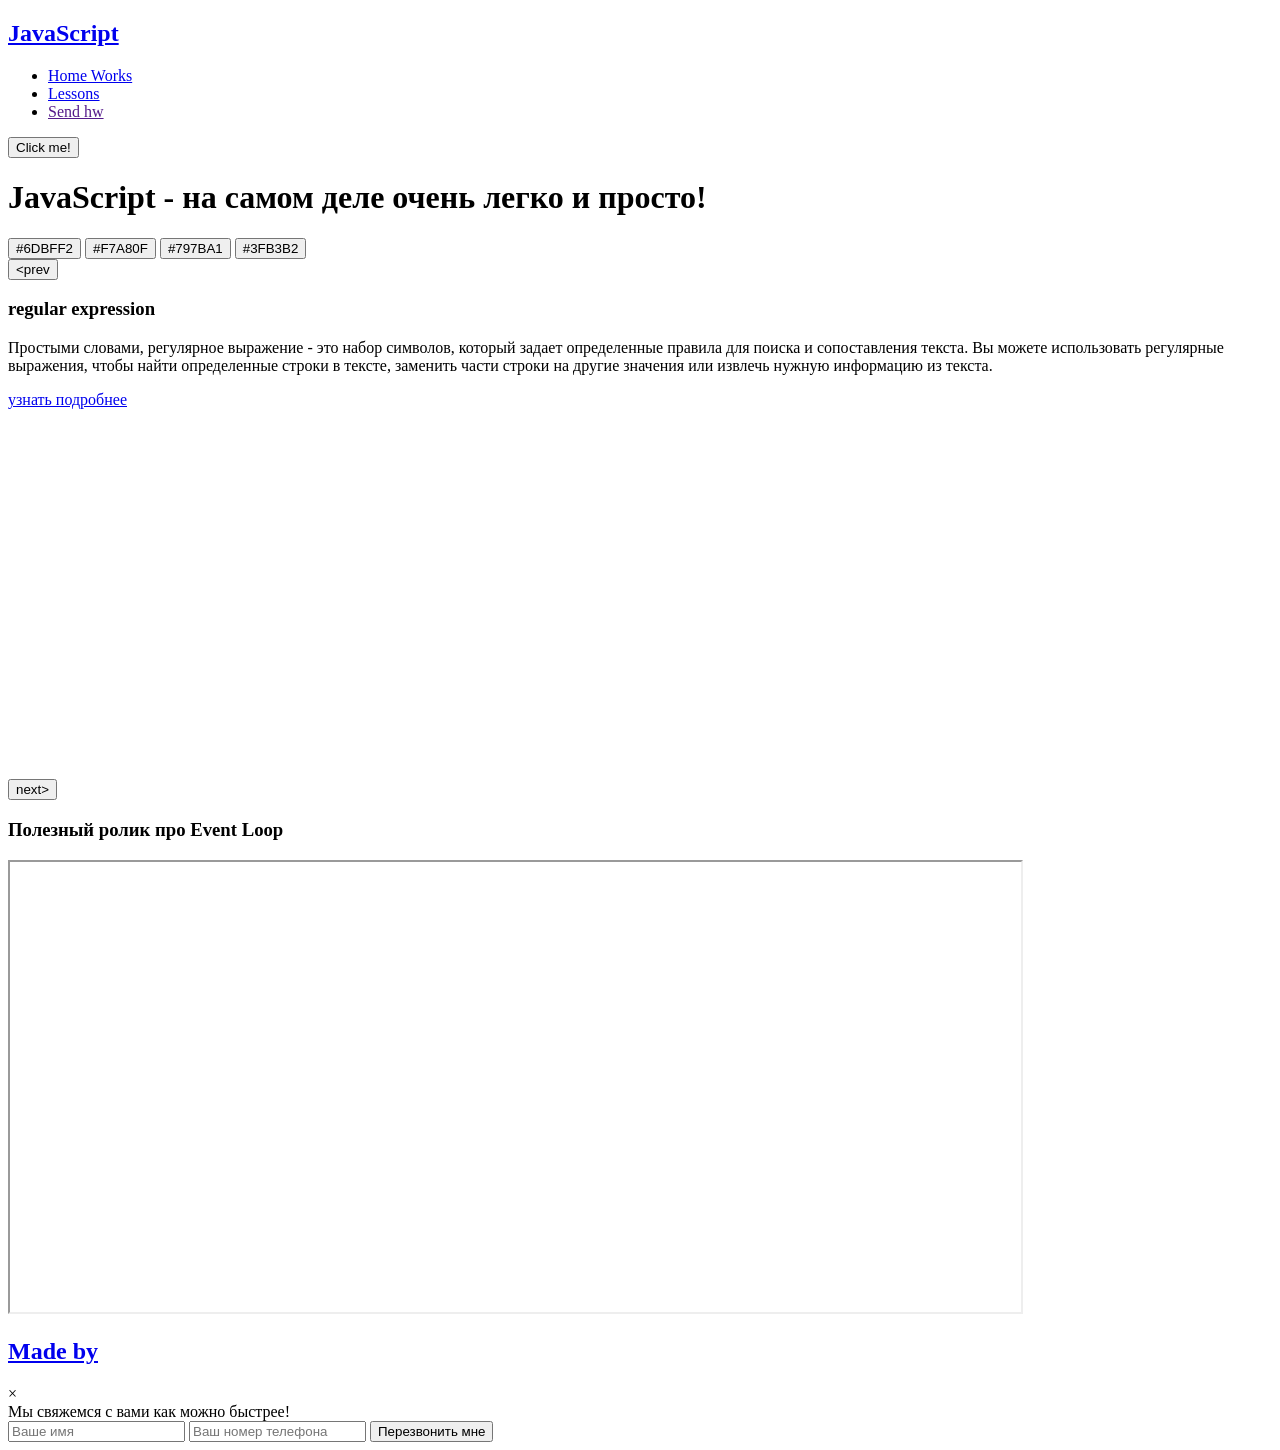
==== iuca_js3ProgrammingLanguages1-master/index.html @ 6f456d64 "Add files via upload" ====
<!DOCTYPE html>
<html lang="en">
<head>
    <meta charset="UTF-8">
    <title>Java Script</title>
    <link rel="stylesheet" href="css/style.css">
    <link rel="stylesheet" href="css/core.css">
</head>
<body>

<div class="wrapper">
    <div class="header">
        <div class="container">
            <div class="inner_header">
                <a href="index.html">
                    <div class="logotype">
                        <h2>JavaScript</h2>
                    </div>
                </a>
                <ul class="menu">
                    <li class="menu_link">
                        <a href="pages/home_works.html">Home Works</a>
                    </li>
                    <li class="menu_link">
                        <a href="pages/lessons.html">Lessons</a>
                    </li>
                    <li class="menu_link">
                        <a href="" target="_blank">Send hw</a>
                    </li>
                </ul>
                <button class="btn" id="btn-get">Click me!</button>
            </div>
        </div>
    </div>
    <div class="main_block">
        <div class="container">
            <div class="inner_main">
                <h1><strong id="js-color">JavaScript</strong> - на самом деле очень легко и просто!</h1>
                <div class="colors-buttons">
                    <button class="btn btn-color"></button>
                    <button class="btn btn-color"></button>
                    <button class="btn btn-color"></button>
                    <button class="btn btn-color"></button>
                </div>
            </div>
        </div>
    </div>
    <div class="slider_block">
        <div class="container">
            <div class="inner_slider">
                <div class="slider">
                    <button class="btn-slide" id="prev">&lt;prev</button>
                    <div class="slide active_slide">
                        <div class="slide_card">
                            <h3>regular expression</h3>
                            <p>Простыми словами, регулярное выражение - это набор символов, который задает определенные правила для поиска и сопоставления текста. Вы можете использовать регулярные выражения, чтобы найти определенные строки в тексте, заменить части строки на другие значения или извлечь нужную информацию из текста.</p>
                            <a href="https://developer.mozilla.org/ru/docs/Web/JavaScript/Guide/Regular_expressions" target="_blank">узнать подробнее</a>
                        </div>
                    </div>
                    <div class="slide">
                        <div class="slide_card">
                            <h3>recursion</h3>
                            <p>Простыми словами, рекурсия - это, когда функция делает повторяющиеся вызовы самой себя для решения задачи, пока не достигнет определенного условия выхода из рекурсии.</p>
                            <a href="https://learn.javascript.ru/recursion" target="_blank">узнать подробнее</a>
                        </div>
                    </div>
                    <div class="slide">
                        <div class="slide_card">
                            <h3>json</h3>
                            <p>Простыми словами, JSON - это способ представления данных в виде текста, чтобы они могли быть легко поняты и использованы различными программами. Он использует простые правила для описания объектов и массивов, а также для представления простых типов данных, таких как строки, числа, логические значения и т.д.</p>
                            <a href="https://developer.mozilla.org/ru/docs/Learn/JavaScript/Objects/JSON" target="_blank">узнать подробнее</a>
                        </div>
                    </div>
                    <div class="slide">
                        <div class="slide_card">
                            <h3>event loop</h3>
                            <p>Простыми словами, event loop похож на дежурного, который непрерывно проверяет, произошло ли какое-либо событие, и реагирует на него, когда оно происходит. Он имеет список задач, которые нужно выполнить, и он перебирает этот список событий одно за другим, обрабатывая каждое событие, когда оно наступает.</p>
                            <a href="https://highload.today/kak-ustroen-event-loop-v-javascript-parallelnaya-model-i-tsikl-sobytij/" target="_blank">узнать подробнее</a>
                        </div>
                    </div>
                    <button class="btn-slide" id="next">next&gt;</button>
                </div>
            </div>
        </div>
    </div>

    <div class="botlle">
        <div class="container">
            <div class="bottle_inner">
                <a href="pages/monster.html">
                    <div class="bowl">
                        <div class="shadow"></div>
                        <div class="liquid"></div>

                    </div>
                </a>
            </div>
        </div>
    </div>

    <div class="block_video">
        <div class="container">
            <h3>Полезный ролик про Event Loop</h3>
            <div class="inner_block_video">
                <iframe width="80%" height="450" src="https://www.youtube.com/embed/zDlg64fsQow" title="YouTube video player" frameborder="2" allow="autoplay; clipboard-write; encrypted-media; gyroscope; picture-in-picture; web-share" allowfullscreen></iframe>
            </div>
        </div>
    </div>

    <div class="footer">
        <div class="container">
            <a href="#" target="_blank">
                <div class="inner_footer">
                    <h2>Made by </h2>
                </div>
            </a>
        </div>
    </div>
</div>

<div class="modal">
    <div class="modal_dialog">
        <div class="modal_content">
            <form action="#">
                <div class="modal_close">&times;</div>
                <div class="modal_title">Мы свяжемся с вами как можно быстрее!</div>
                <input required placeholder="Ваше имя" name="fullname" type="text" class="modal_input">
                <input required placeholder="Ваш номер телефона" name="phone_number" type="phone" class="modal_input">
                <button class="btn btn_dark btn_min">Перезвонить мне</button>
            </form>
        </div>
    </div>
</div>

</body>
<script src="js/main.js"></script>
<script src="js/modal.js"></script>
</html>
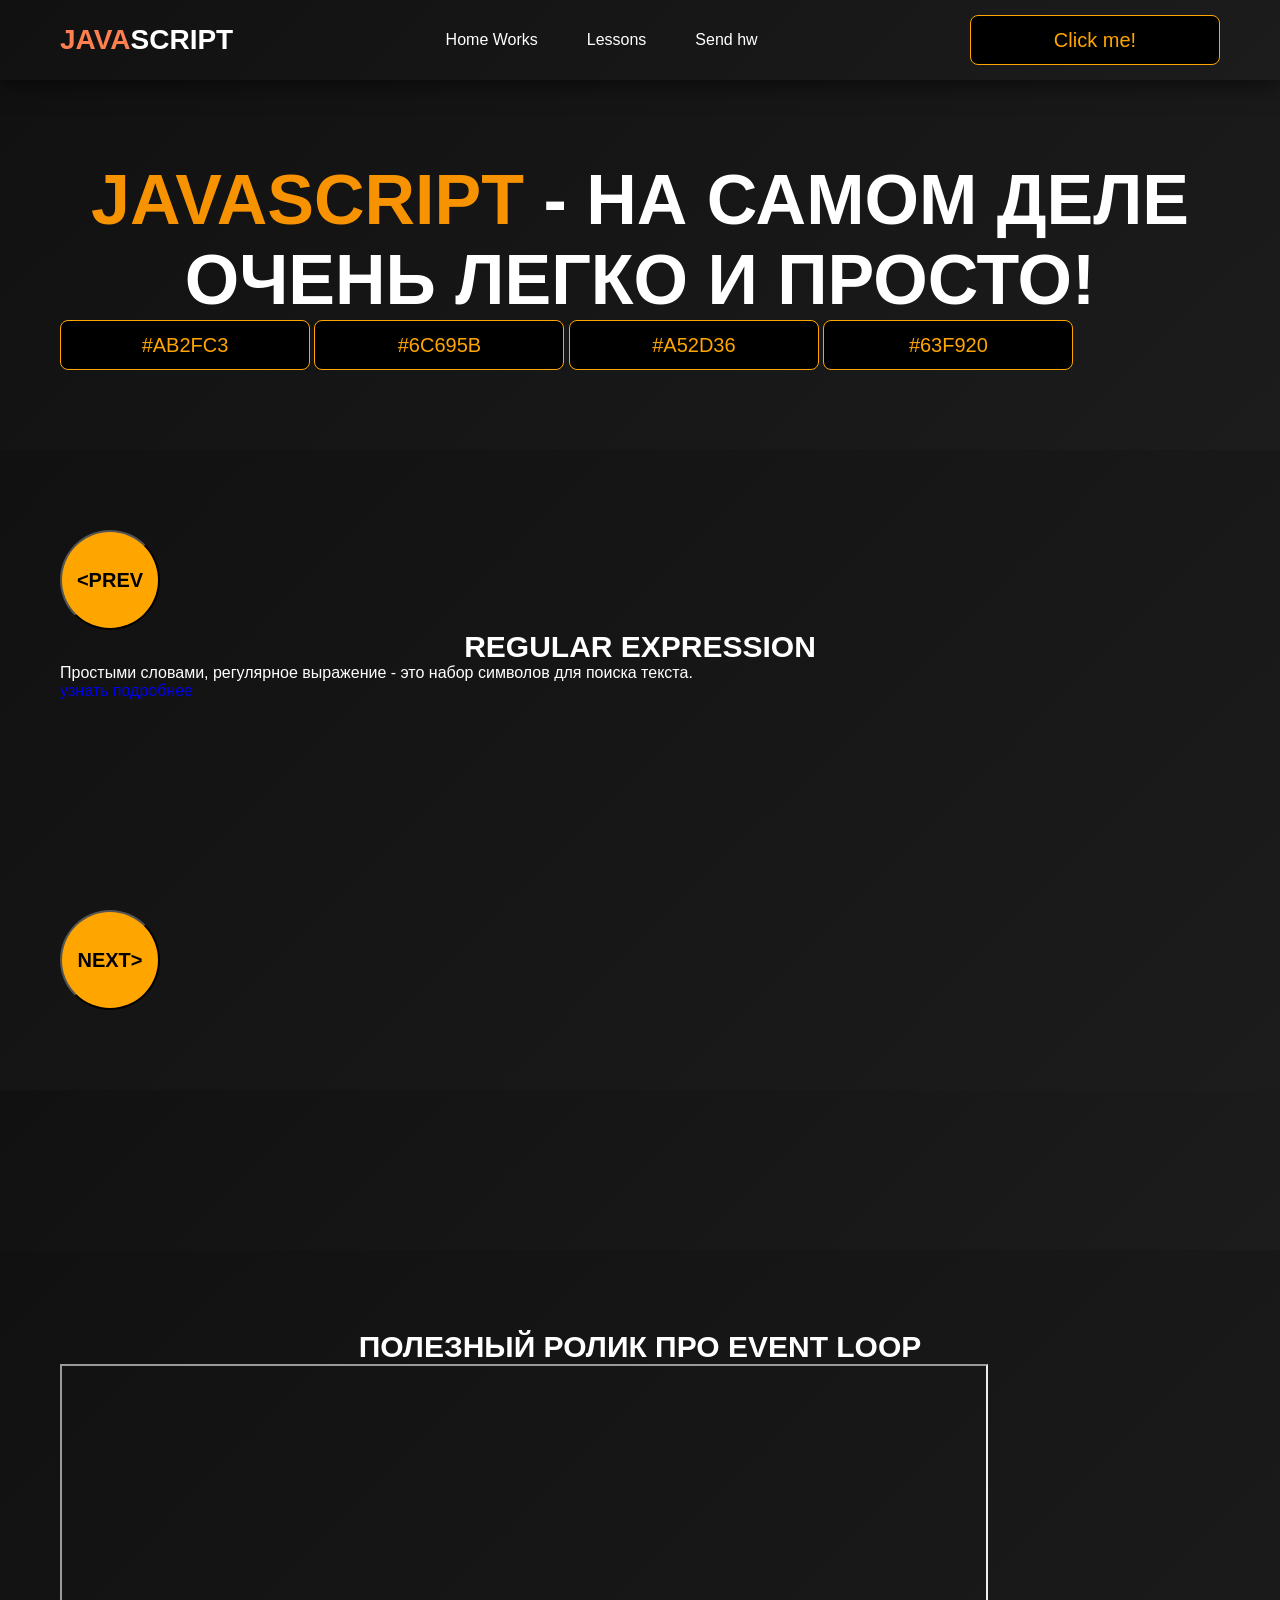
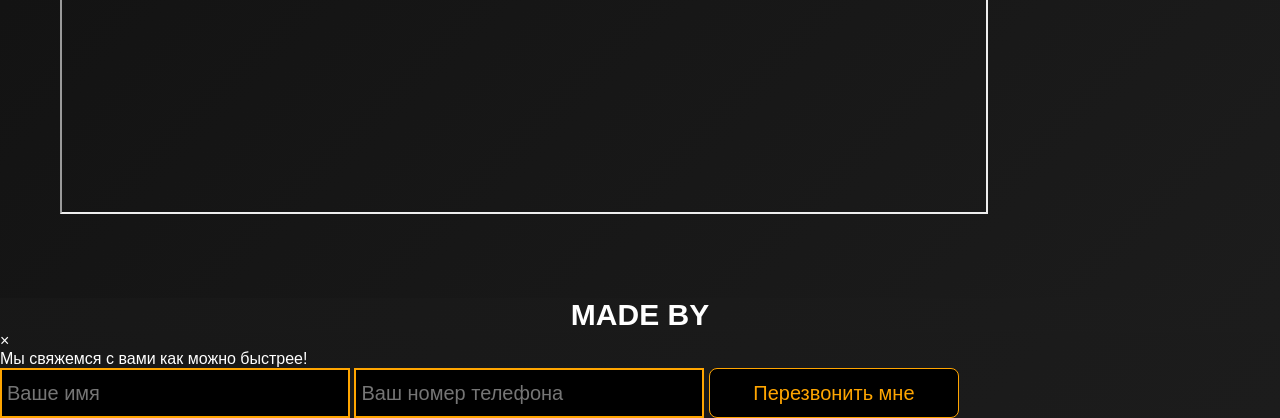
==== commit e36e0c45: "Add files via upload" ====
--- a/iuca_js3ProgrammingLanguages1-master/index.html
+++ b/iuca_js3ProgrammingLanguages1-master/index.html
@@ -2,122 +2,115 @@
 <html lang="en">
 <head>
     <meta charset="UTF-8">
-    <title>Java Script</title>
+    <title>JavaScript</title>
     <link rel="stylesheet" href="css/style.css">
     <link rel="stylesheet" href="css/core.css">
 </head>
 <body>
-
 <div class="wrapper">
-    <div class="header">
+    <!-- HEADER -->
+    <header class="header">
         <div class="container">
             <div class="inner_header">
-                <a href="index.html">
-                    <div class="logotype">
-                        <h2>JavaScript</h2>
-                    </div>
-                </a>
-                <ul class="menu">
-                    <li class="menu_link">
-                        <a href="pages/home_works.html">Home Works</a>
-                    </li>
-                    <li class="menu_link">
-                        <a href="pages/lessons.html">Lessons</a>
-                    </li>
-                    <li class="menu_link">
-                        <a href="" target="_blank">Send hw</a>
-                    </li>
-                </ul>
+                <a href="index.html" class="logotype"><h2>Java<span>Script</span></h2></a>
+                <nav>
+                    <ul class="menu">
+                        <li class="menu_link"><a href="pages/home_works.html">Home Works</a></li>
+                        <li class="menu_link"><a href="pages/lessons.html">Lessons</a></li>
+                        <li class="menu_link"><a href="pages/send_hw.html">Send hw</a></li>
+                    </ul>
+                </nav>
                 <button class="btn" id="btn-get">Click me!</button>
             </div>
         </div>
-    </div>
-    <div class="main_block">
+    </header>
+
+    <!-- MAIN BLOCK -->
+    <section class="main_block">
         <div class="container">
-            <div class="inner_main">
-                <h1><strong id="js-color">JavaScript</strong> - на самом деле очень легко и просто!</h1>
-                <div class="colors-buttons">
-                    <button class="btn btn-color"></button>
-                    <button class="btn btn-color"></button>
-                    <button class="btn btn-color"></button>
-                    <button class="btn btn-color"></button>
-                </div>
+            <h1><strong>JavaScript</strong> - на самом деле очень легко и просто!</h1>
+            <div class="colors-buttons">
+                <button class="btn btn-color"></button>
+                <button class="btn btn-color"></button>
+                <button class="btn btn-color"></button>
+                <button class="btn btn-color"></button>
             </div>
         </div>
-    </div>
-    <div class="slider_block">
+    </section>
+
+    <!-- SLIDER -->
+    <section class="slider_block">
         <div class="container">
-            <div class="inner_slider">
-                <div class="slider">
-                    <button class="btn-slide" id="prev">&lt;prev</button>
-                    <div class="slide active_slide">
-                        <div class="slide_card">
-                            <h3>regular expression</h3>
-                            <p>Простыми словами, регулярное выражение - это набор символов, который задает определенные правила для поиска и сопоставления текста. Вы можете использовать регулярные выражения, чтобы найти определенные строки в тексте, заменить части строки на другие значения или извлечь нужную информацию из текста.</p>
-                            <a href="https://developer.mozilla.org/ru/docs/Web/JavaScript/Guide/Regular_expressions" target="_blank">узнать подробнее</a>
-                        </div>
+            <div class="slider">
+                <button class="btn-slide" id="prev">&lt;prev</button>
+                <div class="slide active_slide">
+                    <div class="slide_card">
+                        <h3>regular expression</h3>
+                        <p>Простыми словами, регулярное выражение - это набор символов для поиска текста.</p>
+                        <a href="https://developer.mozilla.org/ru/docs/Web/JavaScript/Guide/Regular_expressions" target="_blank">узнать подробнее</a>
                     </div>
-                    <div class="slide">
-                        <div class="slide_card">
-                            <h3>recursion</h3>
-                            <p>Простыми словами, рекурсия - это, когда функция делает повторяющиеся вызовы самой себя для решения задачи, пока не достигнет определенного условия выхода из рекурсии.</p>
-                            <a href="https://learn.javascript.ru/recursion" target="_blank">узнать подробнее</a>
-                        </div>
+                </div>
+                <div class="slide">
+                    <div class="slide_card">
+                        <h3>recursion</h3>
+                        <p>Рекурсия — когда функция вызывает сама себя до достижения условия выхода.</p>
+                        <a href="https://learn.javascript.ru/recursion" target="_blank">узнать подробнее</a>
                     </div>
-                    <div class="slide">
-                        <div class="slide_card">
-                            <h3>json</h3>
-                            <p>Простыми словами, JSON - это способ представления данных в виде текста, чтобы они могли быть легко поняты и использованы различными программами. Он использует простые правила для описания объектов и массивов, а также для представления простых типов данных, таких как строки, числа, логические значения и т.д.</p>
-                            <a href="https://developer.mozilla.org/ru/docs/Learn/JavaScript/Objects/JSON" target="_blank">узнать подробнее</a>
-                        </div>
+                </div>
+                <div class="slide">
+                    <div class="slide_card">
+                        <h3>json</h3>
+                        <p>JSON — это текстовый формат для передачи данных между приложениями.</p>
+                        <a href="https://developer.mozilla.org/ru/docs/Learn/JavaScript/Objects/JSON" target="_blank">узнать подробнее</a>
                     </div>
-                    <div class="slide">
-                        <div class="slide_card">
-                            <h3>event loop</h3>
-                            <p>Простыми словами, event loop похож на дежурного, который непрерывно проверяет, произошло ли какое-либо событие, и реагирует на него, когда оно происходит. Он имеет список задач, которые нужно выполнить, и он перебирает этот список событий одно за другим, обрабатывая каждое событие, когда оно наступает.</p>
-                            <a href="https://highload.today/kak-ustroen-event-loop-v-javascript-parallelnaya-model-i-tsikl-sobytij/" target="_blank">узнать подробнее</a>
-                        </div>
+                </div>
+                <div class="slide">
+                    <div class="slide_card">
+                        <h3>event loop</h3>
+                        <p>Event loop управляет очередью задач и событием в JavaScript.</p>
+                        <a href="https://highload.today/kak-ustroen-event-loop-v-javascript-parallelnaya-model-i-tsikl-sobytij/" target="_blank">узнать подробнее</a>
                     </div>
-                    <button class="btn-slide" id="next">next&gt;</button>
                 </div>
+                <button class="btn-slide" id="next">next&gt;</button>
             </div>
         </div>
-    </div>
+    </section>
 
-    <div class="botlle">
+    <!-- BOTTLE -->
+    <section class="botlle">
         <div class="container">
             <div class="bottle_inner">
                 <a href="pages/monster.html">
                     <div class="bowl">
                         <div class="shadow"></div>
                         <div class="liquid"></div>
-
                     </div>
                 </a>
             </div>
         </div>
-    </div>
+    </section>
 
-    <div class="block_video">
+    <!-- VIDEO -->
+    <section class="block_video">
         <div class="container">
             <h3>Полезный ролик про Event Loop</h3>
             <div class="inner_block_video">
-                <iframe width="80%" height="450" src="https://www.youtube.com/embed/zDlg64fsQow" title="YouTube video player" frameborder="2" allow="autoplay; clipboard-write; encrypted-media; gyroscope; picture-in-picture; web-share" allowfullscreen></iframe>
+                <iframe width="80%" height="450" src="https://youtu.be/377qAu37OTE?si=UCRAemSnmoEUQFME" title="YouTube video player" frameborder="2" allowfullscreen></iframe>
             </div>
         </div>
-    </div>
+    </section>
 
-    <div class="footer">
+    <!-- FOOTER -->
+    <footer class="footer">
         <div class="container">
-            <a href="#" target="_blank">
-                <div class="inner_footer">
-                    <h2>Made by </h2>
-                </div>
-            </a>
+            <div class="inner_footer">
+                <h2>Made by</h2>
+            </div>
         </div>
-    </div>
+    </footer>
 </div>
 
+<!-- MODAL -->
 <div class="modal">
     <div class="modal_dialog">
         <div class="modal_content">
@@ -132,7 +125,7 @@
     </div>
 </div>
 
-</body>
 <script src="js/main.js"></script>
 <script src="js/modal.js"></script>
+</body>
 </html>
--- a/iuca_js3ProgrammingLanguages1-master/css/style.css
+++ b/iuca_js3ProgrammingLanguages1-master/css/style.css
@@ -0,0 +1,336 @@
+/* ===================== HEADER ===================== */
+.header {
+    background: linear-gradient(135deg, #111, #1c1c1c);
+    padding: 15px 0;
+    box-shadow: 0 6px 20px rgba(0,0,0,0.5);
+    position: sticky;
+    top: 0;
+    z-index: 1000;
+    font-family: 'Arial', sans-serif;
+}
+
+.inner_header {
+    display: flex;
+    align-items: center;
+    justify-content: space-between;
+}
+
+.logotype h2 {
+    color: #ff7f50;
+    font-size: 28px;
+    font-weight: bold;
+}
+
+.logotype h2 span {
+    color: white;
+}
+
+.menu {
+    list-style: none;
+    display: flex;
+    gap: 25px;
+    margin: 0;
+    padding: 0;
+    align-items: center;
+}
+
+.menu_link a {
+    text-decoration: none;
+    color: white;
+    font-size: 16px;
+    padding: 8px 12px;
+    border-radius: 8px;
+    transition: all 0.3s ease;
+}
+
+.menu_link a:hover {
+    background: #ff7f50;
+    color: black;
+    transform: translateY(-2px);
+}
+
+.menu_link .btn {
+    background: #ff7f50;
+    color: white;
+    border: none;
+    padding: 8px 18px;
+    border-radius: 8px;
+    cursor: pointer;
+    font-weight: 600;
+    transition: all 0.3s ease;
+}
+
+.menu_link .btn:hover {
+    background: #ffa470;
+    transform: translateY(-2px);
+}
+
+.container {
+    max-width: 1200px;
+    margin: 0 auto;
+    padding: 0 20px;
+}
+
+@media (max-width: 768px) {
+    .inner_header {
+        flex-direction: column;
+        align-items: flex-start;
+        gap: 10px;
+    }
+
+    .menu {
+        flex-direction: column;
+        gap: 10px;
+        width: 100%;
+    }
+
+    .menu_link .btn {
+        width: 100%;
+        text-align: center;
+    }
+}
+
+/* ===================== PHONE CHECKER ===================== */
+.phone_block {
+    background: linear-gradient(135deg, #111, #1c1c1c);
+    padding: 100px 0;
+}
+
+.inner_phone_block {
+    margin-top: 50px;
+    display: flex;
+    justify-content: center;
+    gap: 50px;
+    border-radius: 25px;
+    background: rgba(255,127,80,0.05);
+    padding: 40px;
+    box-shadow: 0 0 30px rgba(255,127,80,0.4);
+    transition: transform 0.3s ease;
+}
+
+.inner_phone_block:hover {
+    transform: scale(1.02);
+}
+
+.form_phone input, .form_phone button {
+    font-size: 16px;
+    border-radius: 12px;
+    padding: 12px 15px;
+}
+
+.form_phone input {
+    border: 1px solid #ff7f50;
+    background: #222;
+    color: white;
+    margin-bottom: 15px;
+}
+
+.form_phone input:focus {
+    outline: none;
+    border-color: #ffa470;
+    box-shadow: 0 0 10px rgba(255,127,80,0.5);
+}
+
+.form_phone button {
+    background: #ff7f50;
+    color: white;
+    border: none;
+    cursor: pointer;
+    font-weight: 600;
+    transition: 0.3s;
+}
+
+.form_phone button:hover {
+    background: #ffa470;
+    transform: translateY(-2px);
+}
+
+/* ===================== TAB SLIDER ===================== */
+.tab_slider {
+    background: linear-gradient(120deg, #111, #1c1c1c);
+    padding: 100px 0;
+}
+
+.tab_content_block {
+    width: 700px;
+    border-radius: 15px;
+    text-align: center;
+    display: none;
+    align-items: center;
+    flex-direction: column;
+    justify-content: center;
+    animation: fadeIn 0.5s ease;
+    background: rgba(255,127,80,0.05);
+    padding: 20px;
+    box-shadow: 0 0 20px rgba(255,127,80,0.3);
+}
+
+.tab_content_block.active {
+    display: flex;
+}
+
+.tab_content_block img {
+    width: 300px;
+    height: 180px;
+    border-radius: 15px;
+    margin-bottom: 10px;
+    box-shadow: 0 6px 15px rgba(0,0,0,0.5);
+    transition: transform 0.3s;
+}
+
+.tab_content_block img:hover {
+    transform: scale(1.03);
+}
+
+.tab_content_block p {
+    color: white;
+    margin-top: 10px;
+    text-align: justify;
+}
+
+.tab_content_items {
+    width: 400px;
+    display: flex;
+    flex-direction: column;
+    gap: 10px;
+}
+
+.tab_item {
+    padding: 10px;
+    height: 40px;
+    color: white;
+    border: 1px solid #ff7f50;
+    text-align: center;
+    font-size: 20px;
+    cursor: pointer;
+    display: grid;
+    place-content: center;
+    transition: all 0.3s ease;
+    border-radius: 10px;
+}
+
+.tab_item.active {
+    background: #ff7f50;
+    color: black;
+    font-weight: 600;
+    border: 1px solid #fff;
+}
+
+/* ===================== CONVERTER ===================== */
+.converter {
+    padding: 100px 0;
+    background: linear-gradient(120deg, #111, #1c1c1c);
+}
+
+.inner_converter {
+    display: flex;
+    flex-direction: column;
+    align-items: center;
+    gap: 30px;
+}
+
+.inner_converter input {
+    padding: 12px 15px;
+    border-radius: 12px;
+    border: 1px solid #ff7f50;
+    background: #222;
+    color: white;
+    width: 200px;
+    font-size: 16px;
+}
+
+.inner_converter input:focus {
+    outline: none;
+    border-color: #ffa470;
+    box-shadow: 0 0 10px rgba(255,127,80,0.5);
+}
+
+/* ===================== CARD SWITCHER ===================== */
+.card_switcher {
+    background: linear-gradient(135deg, #1c1c1c, #111);
+    padding: 100px 0;
+}
+
+.card {
+    width: 500px;
+    height: 180px;
+    border-radius: 20px;
+    background: rgba(255,127,80,0.05);
+    text-align: center;
+    display: flex;
+    flex-direction: column;
+    justify-content: center;
+    align-items: center;
+    padding: 20px;
+    box-shadow: 0 0 30px rgba(255,127,80,0.4);
+    color: white;
+    font-size: 22px;
+    transition: transform 0.3s ease;
+}
+
+.card:hover {
+    transform: scale(1.02);
+}
+
+/* ===================== WEATHER ===================== */
+.weather {
+    padding: 100px 0;
+    background: linear-gradient(120deg, #111, #1c1c1c);
+}
+
+.weather_input {
+    display: flex;
+    gap: 10px;
+    margin-bottom: 20px;
+    justify-content: center;
+}
+
+.weather_input input {
+    padding: 12px 15px;
+    border-radius: 12px;
+    border: 1px solid #ff7f50;
+    background: #222;
+    color: white;
+    width: 250px;
+    font-size: 16px;
+}
+
+.weather_input button {
+    padding: 12px 20px;
+    border: none;
+    border-radius: 12px;
+    background: #ff7f50;
+    color: white;
+    cursor: pointer;
+}
+
+.weather_result {
+    text-align: center;
+    color: white;
+    font-size: 24px;
+    margin-top: 10px;
+}
+
+/* ===================== ANIMATION ===================== */
+@keyframes fadeIn {
+    from {opacity: 0; transform: scale(0.95);}
+    to {opacity: 1; transform: scale(1);}
+}
+/* ===================== BODY & SITE BACKGROUND ===================== */
+body, html {
+    margin: 0;
+    padding: 0;
+    font-family: 'Arial', sans-serif;
+    background: linear-gradient(135deg, #111, #1c1c1c); /* основной фон сайта */
+    color: white;
+}
+
+.wrapper {
+    background: linear-gradient(135deg, #111, #1c1c1c); /* фон для всей обёртки */
+}
+
+/* Для плавного перехода между секциями */
+section {
+    background: linear-gradient(135deg, #111, #1c1c1c);
+    padding: 80px 0;
+}
--- a/iuca_js3ProgrammingLanguages1-master/css/core.css
+++ b/iuca_js3ProgrammingLanguages1-master/css/core.css
@@ -0,0 +1,135 @@
+* {
+    margin: 0;
+    padding: 0;
+    box-sizing: border-box;
+}
+
+.container {
+    width: 1200px;
+    margin: 0 auto;
+}
+
+body {
+    font-family: "Britannic Bold", sans-serif;
+    background: #c2d0d0;
+}
+
+.btn {
+    width: 250px;
+    height: 50px;
+    font-size: 20px;
+    cursor: pointer;
+    border: 1px solid var(--orange);
+    background: black;
+    color: var(--orange);
+    border-radius: 8px;
+}
+
+.btn:hover {
+    background: #414349;
+}
+
+.btn:active {
+    background: #56585D;
+    border: 2px solid var(--orange);
+}
+
+a {
+    text-decoration: none;
+}
+
+li {
+    list-style: none;
+}
+
+h1 {
+    text-align: center;
+    font-size: 70px;
+    color: white;
+    margin: 0 auto;
+    text-transform: uppercase;
+    font-weight: 600;
+}
+
+h2 {
+    text-align: center;
+    font-size: 30px;
+    color: white;
+    margin: 0 auto;
+    text-transform: uppercase;
+    font-weight: 600;
+}
+
+h3 {
+    text-align: center;
+    font-size: 30px;
+    color: white;
+    margin: 0 auto;
+    text-transform: uppercase;
+    font-weight: 600;
+}
+
+h4 {
+    font-size: 24px;
+    color: white;
+    text-transform: uppercase;
+    font-weight: 600;
+}
+
+strong {
+    color: #F79300;
+}
+
+label {
+    font-size: 24px;
+    color: var(--orange);
+}
+
+input {
+    width: 350px;
+    height: 50px;
+    font-size: 20px;
+    padding-left: 5px;
+    color: var(--orange);
+    background: black;
+    border: 2px solid var(--orange);
+}
+
+.checker {
+    color: white;
+    font-size: 30px;
+}
+
+.btn-slide {
+    display: block;
+    width: 100px;
+    height: 100px;
+    background: var(--orange);
+    color: black;
+    font-size: 20px;
+    text-transform: uppercase;
+    border-radius: 50%;
+    font-weight: 800;
+    z-index: 1;
+}
+
+.btn-slide:hover {
+    background: #b68733 !important;
+    cursor: pointer;
+    color: white;
+}
+
+:root {
+    --orange: orange
+}
+body {
+    font-family: "Britannic Bold", sans-serif;
+    background: linear-gradient(135deg, #111, #1c1c1c);
+    color: white; /* чтобы текст был виден на темном фоне */
+}
+.main_block,
+.slider_block,
+.botlle,
+.block_video {
+    background: linear-gradient(135deg, #111, #1c1c1c);
+}
